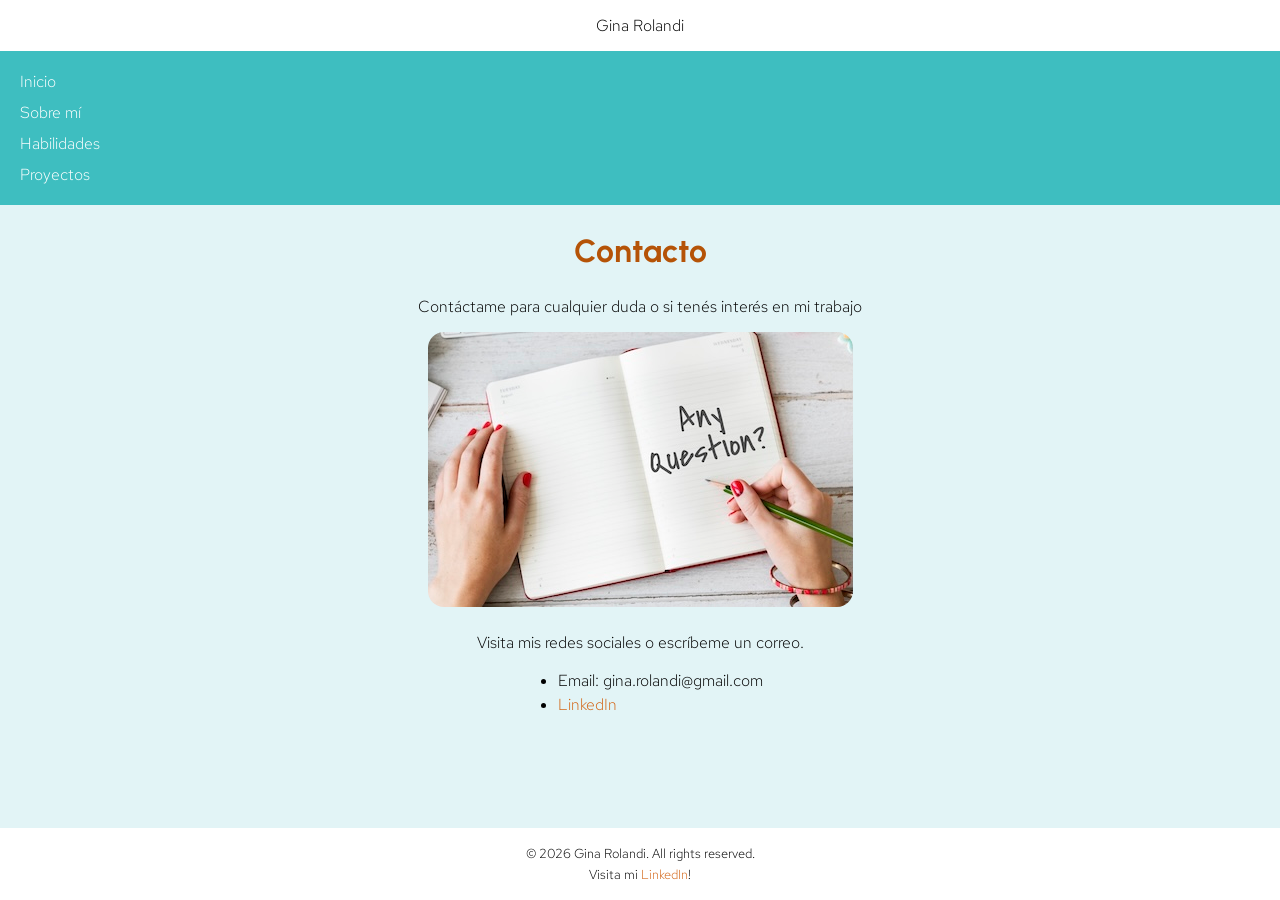
==== pages/contacto.html @ 23b95be0 "Correcciones" ====
<!DOCTYPE html>
<html lang="es">

<head>
  <meta charset="UTF-8" />
  <meta name="viewport" content="width=device-width, initial-scale=1.0">
  <link href="/Styles/styles.css" rel="stylesheet">
  <link rel="preconnect" href="https://fonts.googleapis.com">
  <link rel="preconnect" href="https://fonts.gstatic.com" crossorigin>
  <link
    href="https://fonts.googleapis.com/css2?family=Red+Hat+Text:ital,wght@0,300..700;1,300..700&family=Roboto:ital,wght@0,100..900;1,100..900&family=Urbanist:ital,wght@0,100..900;1,100..900&display=swap"
    rel="stylesheet">
  <title>Entregable 2 - Gina Rolandi</title>
</head>

<body>

  <header>
    <p class="titulo">Gina Rolandi</p>

    <nav>
      <ul>
        <li><a href="../index.html">Inicio</a></li>
        <li><a href="about-me.html">Sobre mí</a></li>
        <li><a href="skills.html">Habilidades</a></li>
        <li><a href="projects.html">Proyectos</a></li>
      </ul>
    </nav>

  </header>

  <main>
    <section id="contacto">
      <h1>Contacto</h1>
      <p>Contáctame para cualquier duda o si tenés interés en mi trabajo</p>
      <figure>
        <img id="contact-img" src="/assets/contact.jpg" alt="Imagen que dice 'any questions?'">
      </figure>
      <div id="redes">
        <p>Visita mis redes sociales o escríbeme un correo.</p>
        <ul>
          <li> Email: gina.rolandi@gmail.com</li>
          <li><a href="//www.linkedin.com/in/ginarolandi/" target="_blank">LinkedIn</a></li>
        </ul>
      </div>
    </section>
  </main>

  <footer>
    <p>© 2026 Gina Rolandi. All rights reserved.</p>
    <p>Visita mi <a href="//www.linkedin.com/in/ginarolandi/" target="_blank">LinkedIn</a>!</p>
  </footer>

</body>

</html>
---- Styles/styles.css ----
/* ---- BODY --- */
body {
    font-family: 'Red Hat Text', Roboto, sans-serif;
    background-color: rgb(226, 244, 246);
    margin: 0;
    min-height: 100vh;
    display: flex;
    flex-direction: column;
}

/* flex: 1 permite que el <main> crezca y empuje el footer hacia abajo */
main {
    margin: 0 30px 30px;
    flex: 1;
}

/* ---- HEADER ---- */
header {
    background-color: #ffffff;
}

/* Título centrado dentro del header */
.titulo {
    text-align: center;
    margin-bottom: 15px;
    margin-top: 15px;
}

/* ---- NAV ---- */
nav {
    background-color: #3EBEC0;
}

/* Elimina viñetas y márgenes por defecto de la lista del nav */
nav ul {
    list-style: none;
    padding: 15px;
    margin: 0;
}

/* Links en blanco para contraste sobre fondo turquesa */
nav a {
    color: #ffffff;
    text-decoration: none;
    display: block;
    padding: 5px;
}

/* Efecto hover: fondo semitransparente + negrita para indicar foco */
nav a:hover {
    background-color: rgba(0, 255, 255, 0.5);
    font-weight: 800;
}

/* ---- TEXTOS GENERALES ---- */
/* 'Urbanist' para encabezados: geométrica y moderna, contrasta con
   el cuerpo en 'Red Hat Text' */
h1 {
    font-family: 'Urbanist', Roboto, sans-serif;
    color: #b55307;
    font-weight: 700;
    font-size: 2rem;
}

h2 {
    font-family: 'Urbanist', Roboto, sans-serif;
    color: #e88840;
    font-weight: 500;
    font-size: 1.5rem;
}

p {
    margin: 0;
    font-weight: 200;
    font-size: 1rem;
}

/* Listas ordenadas: el marcador hereda el naranja de h2 */
ol li {
    color: #e88840;
    font-size: 1.5rem;
}

/* Listas no ordenadas: texto en negro y peso ligero */
ul li {
    font-weight: 200;
    color: rgb(0, 0, 0);
    font-size: 1rem;
}

/* Corrección de sangría excesiva en la sección de habilidades */
.skill-item {
    margin-left: -20px;
}

/* ---- IMÁGENES Y FIGURAS ----*/
figure {
    margin: 0;
    padding-top: 15px;
    border-radius: 1rem;
}

img {
    border-radius: 1rem;
    border: 2px solid #3EBEC0;
}

/* Pie de imagen en cursiva y peso ligero */
figcaption {
    font-size: 12px;
    font-style: italic;
    font-weight: 200;
    padding-top: 5px;
    color: rgb(0, 0, 0);
}

/* ---- SECCIÓN CONTACTO ---- */
#contacto {
    text-align: center;
}

/* Contenedor de redes sociales con lista alineada a la izquierda
   dentro de un bloque centrado */
#redes {
    margin-top: 20px;
}

#redes ul {
    display: inline-block;
    text-align: left;
    line-height: 1.5rem;
}

/* Links de redes en color chocolate para mantener la paleta cálida */
#redes a {
    text-decoration: none;
    color: rgb(211, 101, 22);
}

/* La imagen de contacto no necesita borde; anula el estilo global de img */
#contact-img {
    border: none;
}

/* ---- FOOTER ---- */
footer {
    background-color: #ffffff;
    text-align: center;
    padding: 15px;
}

footer a {
    text-decoration: none;
    color: rgb(211, 101, 22);
}

/* Hover en azul para diferenciar del color de reposo */
footer a:hover {
    font-weight: 500;
    color: rgb(69, 69, 223);
}

/* Texto del footer ligeramente más pequeño que el cuerpo */
footer p {
    font-size: 0.8rem;
    padding: 2px;
}
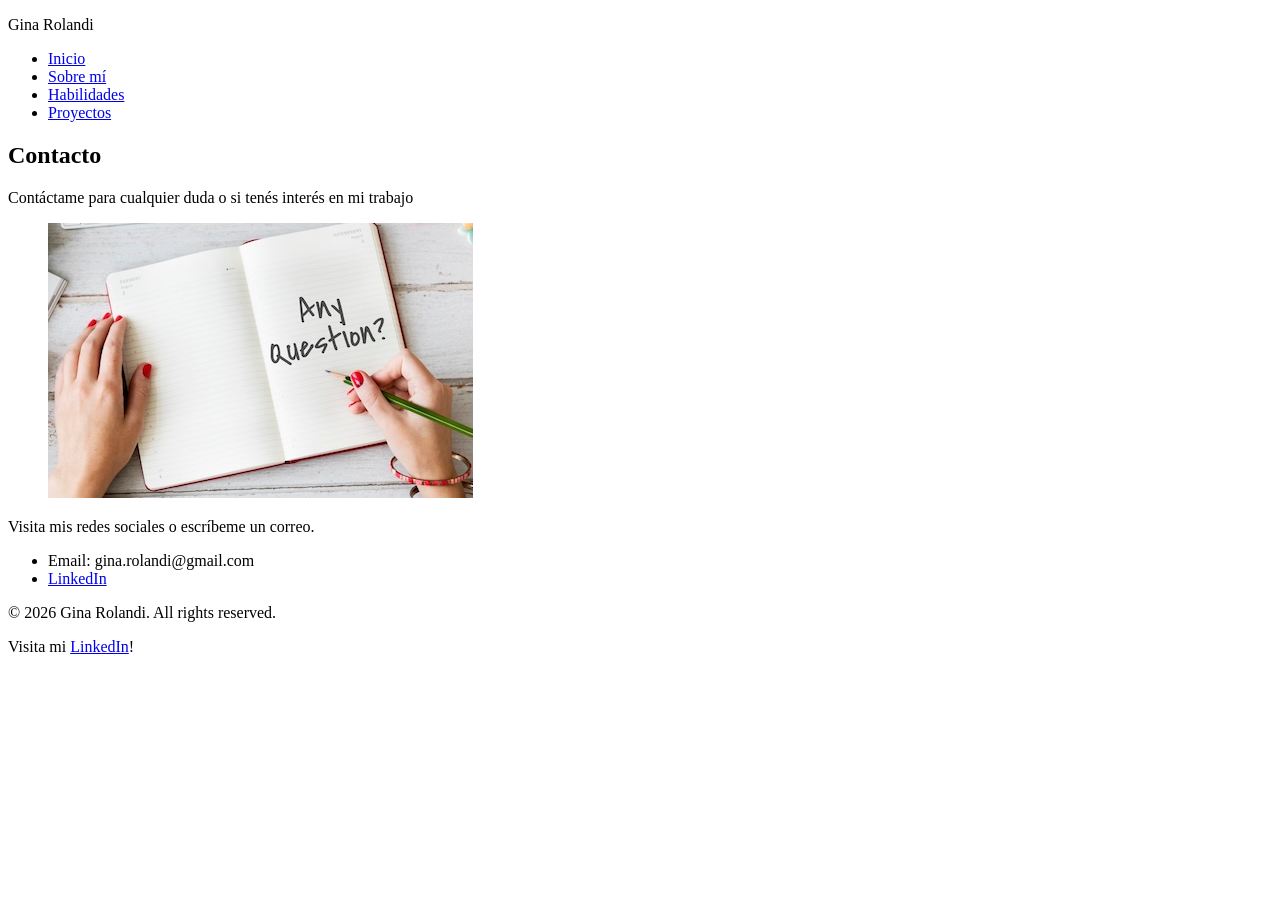
==== commit e7a14d98: "fixes" ====
--- a/pages/contacto.html
+++ b/pages/contacto.html
@@ -4,7 +4,7 @@
 <head>
   <meta charset="UTF-8" />
   <meta name="viewport" content="width=device-width, initial-scale=1.0">
-  <link href="/Styles/styles.css" rel="stylesheet">
+  <link href="../styles/styles.css" rel="stylesheet">
   <link rel="preconnect" href="https://fonts.googleapis.com">
   <link rel="preconnect" href="https://fonts.gstatic.com" crossorigin>
   <link
@@ -21,22 +21,22 @@
     <nav>
       <ul>
         <li><a href="../index.html">Inicio</a></li>
-        <li><a href="about-me.html">Sobre mí</a></li>
-        <li><a href="skills.html">Habilidades</a></li>
-        <li><a href="projects.html">Proyectos</a></li>
+        <li><a href="sobre-mi.html">Sobre mí</a></li>
+        <li><a href="servicios.html">Habilidades</a></li>
+        <li><a href="proyectos.html">Proyectos</a></li>
       </ul>
     </nav>
 
   </header>
 
   <main>
-    <section id="contacto">
+    <section class="contacto">
       <h1>Contacto</h1>
       <p>Contáctame para cualquier duda o si tenés interés en mi trabajo</p>
       <figure>
-        <img id="contact-img" src="/assets/contact.jpg" alt="Imagen que dice 'any questions?'">
+        <img class="contact-img" src="../assets/contact.jpg" alt="Imagen que dice 'any questions?'">
       </figure>
-      <div id="redes">
+      <div class="redes">
         <p>Visita mis redes sociales o escríbeme un correo.</p>
         <ul>
           <li> Email: gina.rolandi@gmail.com</li>
